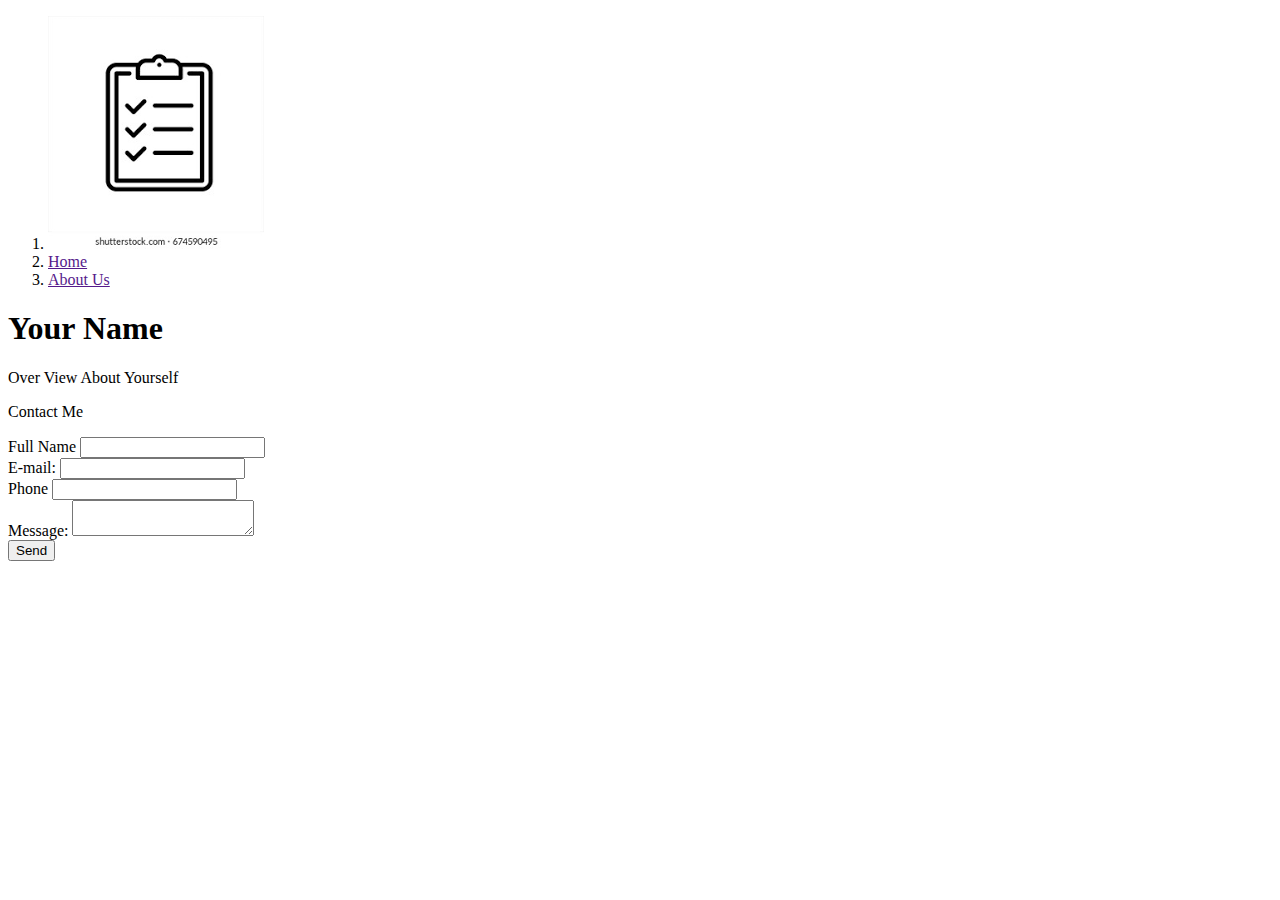
==== About.html @ 8b281518 "style2" ====
<!DOCTYPE html>
<html lang="en">
<head>
    <meta charset="UTF-8">
    <meta http-equiv="X-UA-Compatible" content="IE=edge">
    <meta name="viewport" content="width=device-width, initial-scale=1.0">
    <title>Document</title>
    <link rel="assets" href="style/assets.css">
    <link rel="stylecss" href="style/style.css">
</head>
<body>
    <nav>
        <ol>
            <li><img alt="listlogo" src="style/l.png"> </li>
            <li><a href="">Home</a></li>
            <li><a href="">About Us</a> </li>
        </ol>
    </nav>
    <h1>Your Name</h1>
    <p>Over View About Yourself</p>
    <p>Contact Me</p>
    <form>
        <label for="name">Full Name</label>
                <input type="text" id="name" name="user_name" />
                <br>
                <label for="mail">E-mail:</label>
                <input type="email" id="mail" name="user_mail" />
                <br>
                <label for="tele">Phone</label>
                <input type="tel" id ="phone" name ="user-phone"/>
                <br>
                <label for="msg">Message:</label>
                <textarea id="msg" name="user_message"></textarea>
                <br>
                <button type="submit">Send</button>
    </form>
</body>
</html>
---- style/assets.css ----
/* http://meyerweb.com/eric/tools/css/reset/ 
   v2.0 | 20110126
   License: none (public domain)
*/

html, body, div, span, applet, object, iframe,
h1, h2, h3, h4, h5, h6, p, blockquote, pre,
a, abbr, acronym, address, big, cite, code,
del, dfn, em, img, ins, kbd, q, s, samp,
small, strike, strong, sub, sup, tt, var,
b, u, i, center,
dl, dt, dd, ol, ul, li,
fieldset, form, label, legend,
table, caption, tbody, tfoot, thead, tr, th, td,
article, aside, canvas, details, embed, 
figure, figcaption, footer, header, hgroup, 
menu, nav, output, ruby, section, summary,
time, mark, audio, video {
	margin: 0;
	padding: 0;
	border: 0;
	font-size: 100%;
	font: inherit;
	vertical-align: baseline;
}
/* HTML5 display-role reset for older browsers */
article, aside, details, figcaption, figure, 
footer, header, hgroup, menu, nav, section {
	display: block;
}
body {
	line-height: 1;
}
ol, ul {
	list-style: none;
}
blockquote, q {
	quotes: none;
}
blockquote:before, blockquote:after,
q:before, q:after {
	content: '';
	content: none;
}
table {
	border-collapse: collapse;
	border-spacing: 0;
}
---- style/style.css ----
li {
display: inline;
background-color: gainsboro;
padding:15px;

}
/*ol{
    
}*/
th{
    font-style: bold;
    text-align: center;
}
hr
{
background-color: red;
height:20px;
width: 4px;
text-align: center;
}
td{
    text-align: center;
    font-size: 10px;
}
.fa-sharp fa-regular fa-square{
    text-align: right;


}
button{
    background-color: gray;
    font-size: 20px;
    font-style: Bold;
    text-align: center;
    border-bottom: 10px;
}
footer{
    background-color: gainsboro;
}
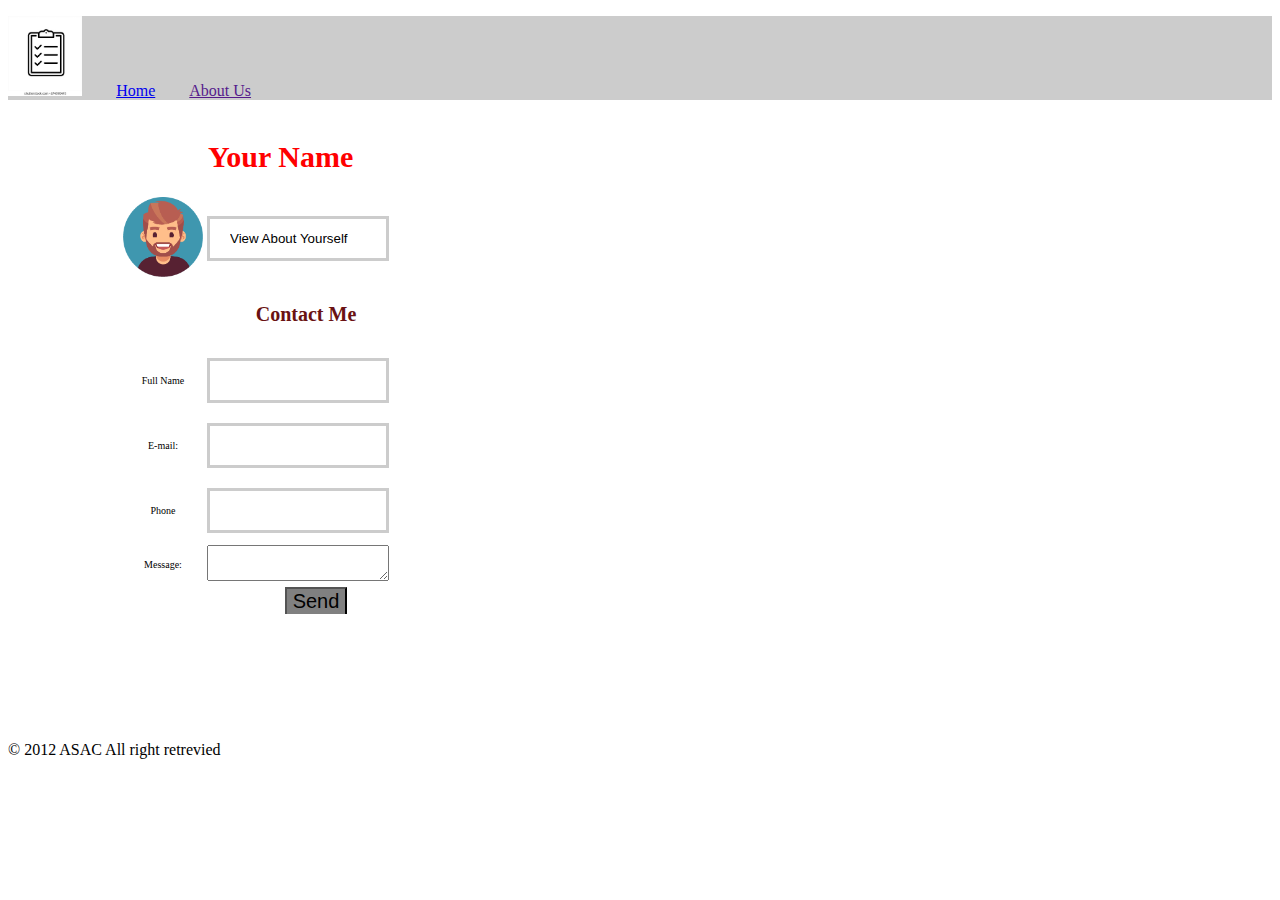
==== commit 580836ba: "new" ====
--- a/About.html
+++ b/About.html
@@ -1,38 +1,70 @@
 <!DOCTYPE html>
 <html lang="en">
+
 <head>
     <meta charset="UTF-8">
     <meta http-equiv="X-UA-Compatible" content="IE=edge">
     <meta name="viewport" content="width=device-width, initial-scale=1.0">
-    <title>Document</title>
-    <link rel="assets" href="style/assets.css">
-    <link rel="stylecss" href="style/style.css">
+
+    <title>About</title>
+    <link rel="stylesheet" href="style/Style2.css">
+
 </head>
+
 <body>
     <nav>
         <ol>
-            <li><img alt="listlogo" src="style/l.png"> </li>
-            <li><a href="">Home</a></li>
+            <li><img alt="listlogo" src="style/l.png" style="border-color: gray; border-style: inherit; margin-left: -55px;"> </li>
+            <li><a href="HomePage.html">Home</a></li>
             <li><a href="">About Us</a> </li>
         </ol>
-    </nav>
-    <h1>Your Name</h1>
-    <p>Over View About Yourself</p>
-    <p>Contact Me</p>
+    </nav><h1>  Your Name</h1>
     <form>
-        <label for="name">Full Name</label>
-                <input type="text" id="name" name="user_name" />
-                <br>
-                <label for="mail">E-mail:</label>
-                <input type="email" id="mail" name="user_mail" />
-                <br>
-                <label for="tele">Phone</label>
-                <input type="tel" id ="phone" name ="user-phone"/>
-                <br>
-                <label for="msg">Message:</label>
-                <textarea id="msg" name="user_message"></textarea>
-                <br>
-                <button type="submit">Send</button>
+        
+            <table>
+           
+            <tr><td><img alt="user-photo" src="style/ico.png"></td>
+                <td> <input type="text" id="Name" value="View About Yourself" /></td>
+            </tr>
+       
+        
+       
+        
+        
+
+        
+
+    
+   <tr><td colspan="2"> <p>Contact Me</p></td></tr>
+    
+            <tr>
+                <td>Full Name</td>
+                <td><input type="text" id="name" name="user_name" /></td>
+            </tr>
+            <tr>
+                <td>E-mail:</td>
+                <td><input type="email" id="mail" name="user_mail" /></td>
+            </tr>
+            <tr>
+                <td>Phone</td>
+                <td><input type="tel" id="phone" name="user-phone" /></td>
+            </tr>
+            <tr>
+                <td>Message:</td>
+                <td><textarea id="msg" name="user_message"></textarea></td>
+            </tr>
+            <tr><td colspan="2"><button type="submit">Send</button></td></tr>
+        </table>
+        
+        
+       
+        
     </form>
+    <br><br><br><br><br><br>
+    <footer class="f">
+        <p>&copy 2012 ASAC All right retrevied </p>
+       
+    </footer>
 </body>
+
 </html>--- a/style/Style2.css
+++ b/style/Style2.css
@@ -0,0 +1,102 @@
+li {
+    display: inline;
+  
+    padding: 15px;
+
+}
+
+ol {
+    list-style-type: none;
+}
+nav{
+    background-color: #ccc;
+}
+th {
+    font-style: bold;
+    text-align: center;
+}
+ #t1 , #th1, #td1{
+     border: 1px solid;
+     width:420px;
+}
+hr {
+    background-color: red;
+    height: 10px;
+    width: 40px;
+    text-align: center;
+}
+
+td {
+    text-align: center;
+    font-size: 10px;
+}
+td p
+{
+    margin-left: 100px;
+    color: rgb(106, 18, 18);
+  
+    font-size: 20px;
+    font-weight: bold;
+}
+h1{color: red;
+    
+font-size: 30px;
+margin-top: 40px;
+margin-left: 200px;
+padding: -130px;
+
+}
+
+
+
+ img {
+    height: 80px;
+   
+   
+    text-align: justify;
+}
+
+
+
+.fa-sharp fa-regular fa-square {
+    text-align: right;
+
+
+}
+
+
+
+table  {
+
+   
+    display: block;
+  margin-left: 112px;
+  width: 80px;
+
+    
+}
+
+
+button {
+    background-color: gray;
+    font-size: 20px;
+    font-style: Bold;
+   
+    border-bottom: 10px;
+
+   margin-left: 120px;
+}
+input
+{width: 100%;
+  padding: 12px 20px;
+  margin: 8px 0;
+  box-sizing: border-box;
+  border: 3px solid #ccc;
+  -webkit-transition: 0.5s;
+  transition: 0.5s;}*/
+
+footer .f {
+    width: 5000px;
+    height: 70px;
+    background-color: gainsboro;
+}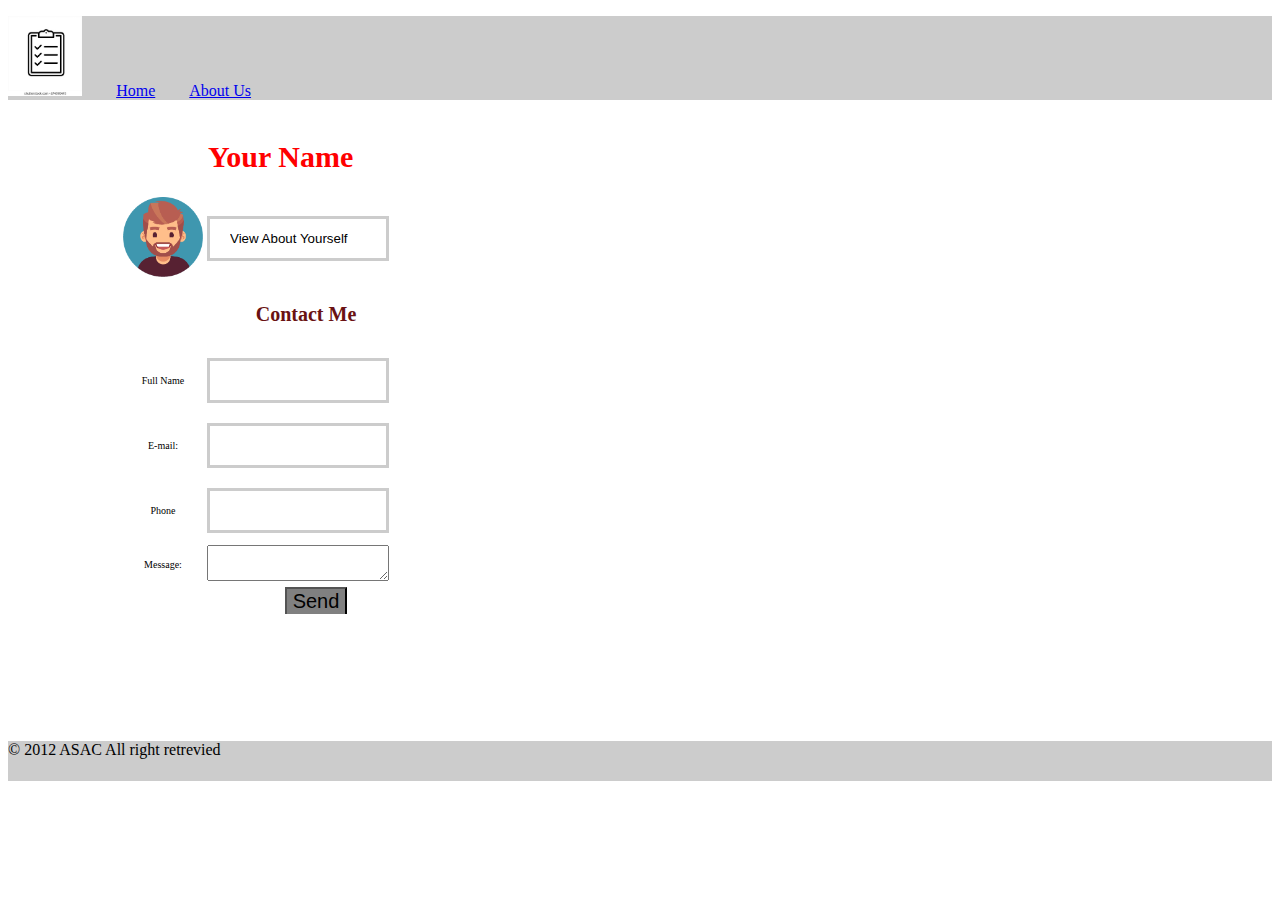
==== commit 1effa2b2: "m" ====
--- a/About.html
+++ b/About.html
@@ -5,7 +5,6 @@
     <meta charset="UTF-8">
     <meta http-equiv="X-UA-Compatible" content="IE=edge">
     <meta name="viewport" content="width=device-width, initial-scale=1.0">
-
     <title>About</title>
     <link rel="stylesheet" href="style/Style2.css">
 
@@ -16,7 +15,7 @@
         <ol>
             <li><img alt="listlogo" src="style/l.png" style="border-color: gray; border-style: inherit; margin-left: -55px;"> </li>
             <li><a href="HomePage.html">Home</a></li>
-            <li><a href="">About Us</a> </li>
+            <li><a href="About.html">About Us</a> </li>
         </ol>
     </nav><h1>  Your Name</h1>
     <form>
--- a/style/Style2.css
+++ b/style/Style2.css
@@ -76,7 +76,6 @@
     
 }
 
-
 button {
     background-color: gray;
     font-size: 20px;
@@ -93,10 +92,9 @@
   box-sizing: border-box;
   border: 3px solid #ccc;
   -webkit-transition: 0.5s;
-  transition: 0.5s;}*/
+  transition: 0.5s;}
 
-footer .f {
-    width: 5000px;
-    height: 70px;
-    background-color: gainsboro;
+ .f {
+    height: 40px;
+    background-color: #ccc;
 }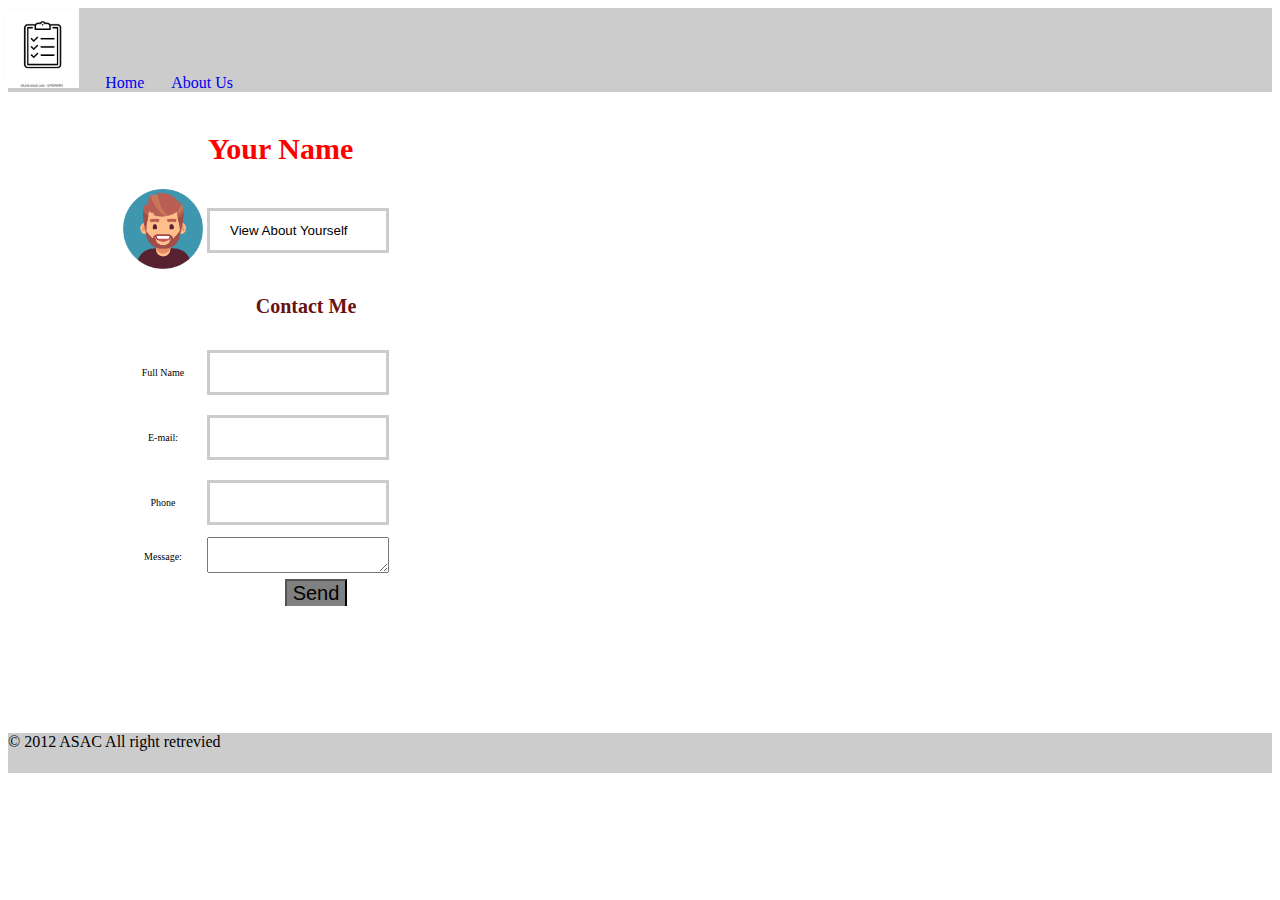
==== commit 9b766dff: "changed" ====
--- a/About.html
+++ b/About.html
@@ -14,7 +14,7 @@
     <nav>
         <ol>
             <li><img alt="listlogo" src="style/l.png" style="border-color: gray; border-style: inherit; margin-left: -55px;"> </li>
-            <li><a href="HomePage.html">Home</a></li>
+            <li><a href="index.html">Home</a></li>
             <li><a href="About.html">About Us</a> </li>
         </ol>
     </nav><h1>  Your Name</h1>
--- a/style/Style2.css
+++ b/style/Style2.css
@@ -1,11 +1,21 @@
 li {
     display: inline;
+    padding:.9%;
+    
   
-    padding: 15px;
+   
 
 }
+header{
+    display: flex;
+    justify-content: space-between;
+    width:100px;
+}
 
-ol {
+
+
+ ol {
+    display: inline;
     list-style-type: none;
 }
 nav{
@@ -65,6 +75,10 @@
 }
 
 
+a 
+{
+     text-decoration:none;
+}
 
 table  {
 
@@ -85,6 +99,11 @@
 
    margin-left: 120px;
 }
+a:hover
+{
+    color: rgb(227, 22, 172);
+    cursor:grab;
+}
 input
 {width: 100%;
   padding: 12px 20px;
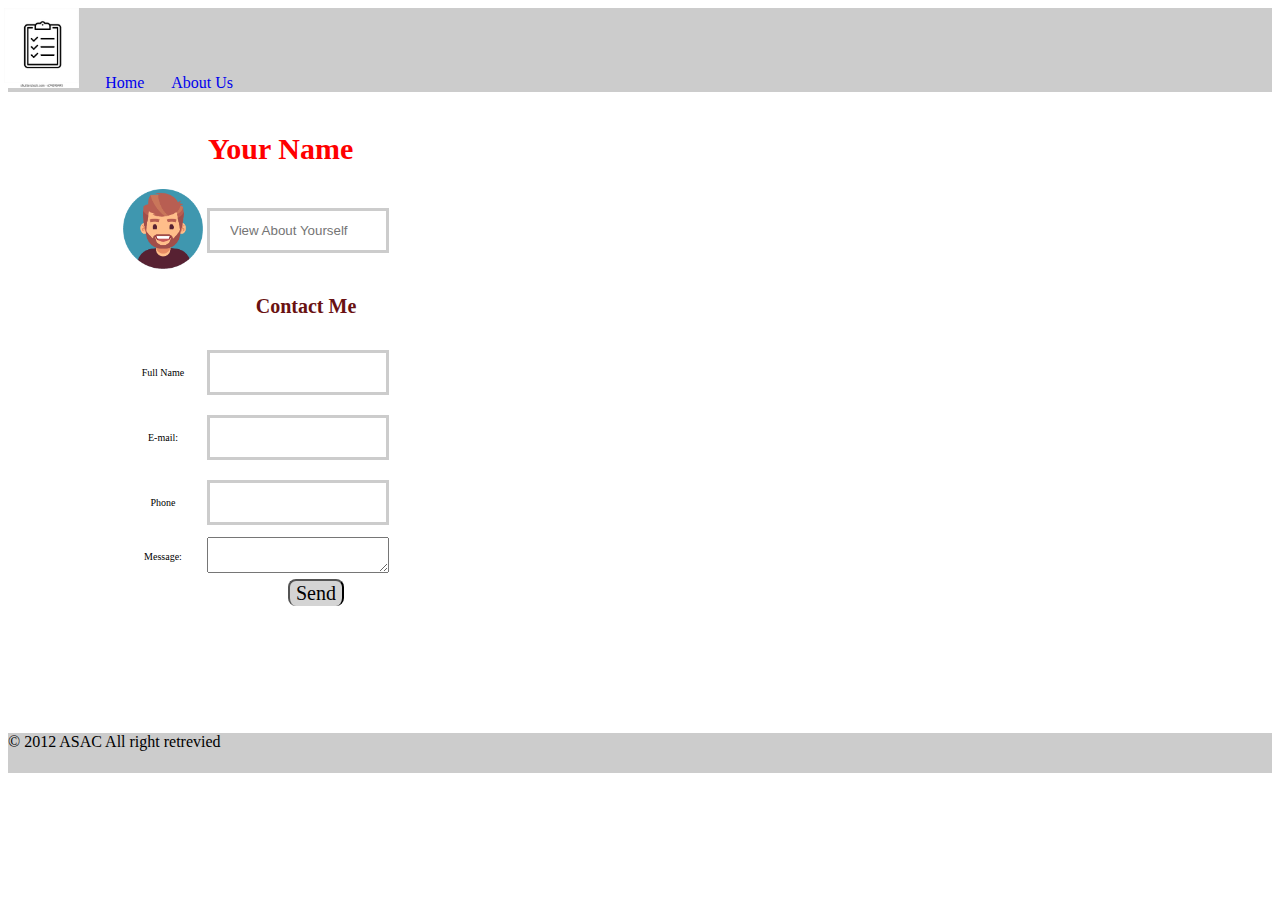
==== commit 294bd79a: "add" ====
--- a/About.html
+++ b/About.html
@@ -23,7 +23,7 @@
             <table>
            
             <tr><td><img alt="user-photo" src="style/ico.png"></td>
-                <td> <input type="text" id="Name" value="View About Yourself" /></td>
+                <td> <input type="text" id="Name" placeholder="View About Yourself" /></td>
             </tr>
        
         
@@ -46,7 +46,7 @@
             </tr>
             <tr>
                 <td>Phone</td>
-                <td><input type="tel" id="phone" name="user-phone" /></td>
+                <td><input type="number" id="phone" name="user-phone" /></td>
             </tr>
             <tr>
                 <td>Message:</td>
--- a/style/Style2.css
+++ b/style/Style2.css
@@ -91,9 +91,11 @@
 }
 
 button {
-    background-color: gray;
+    background-color: rgba(128, 128, 128, 0.338);
     font-size: 20px;
     font-style: Bold;
+    font-family: cursive;
+    border-radius: 8px;
    
     border-bottom: 10px;
 
